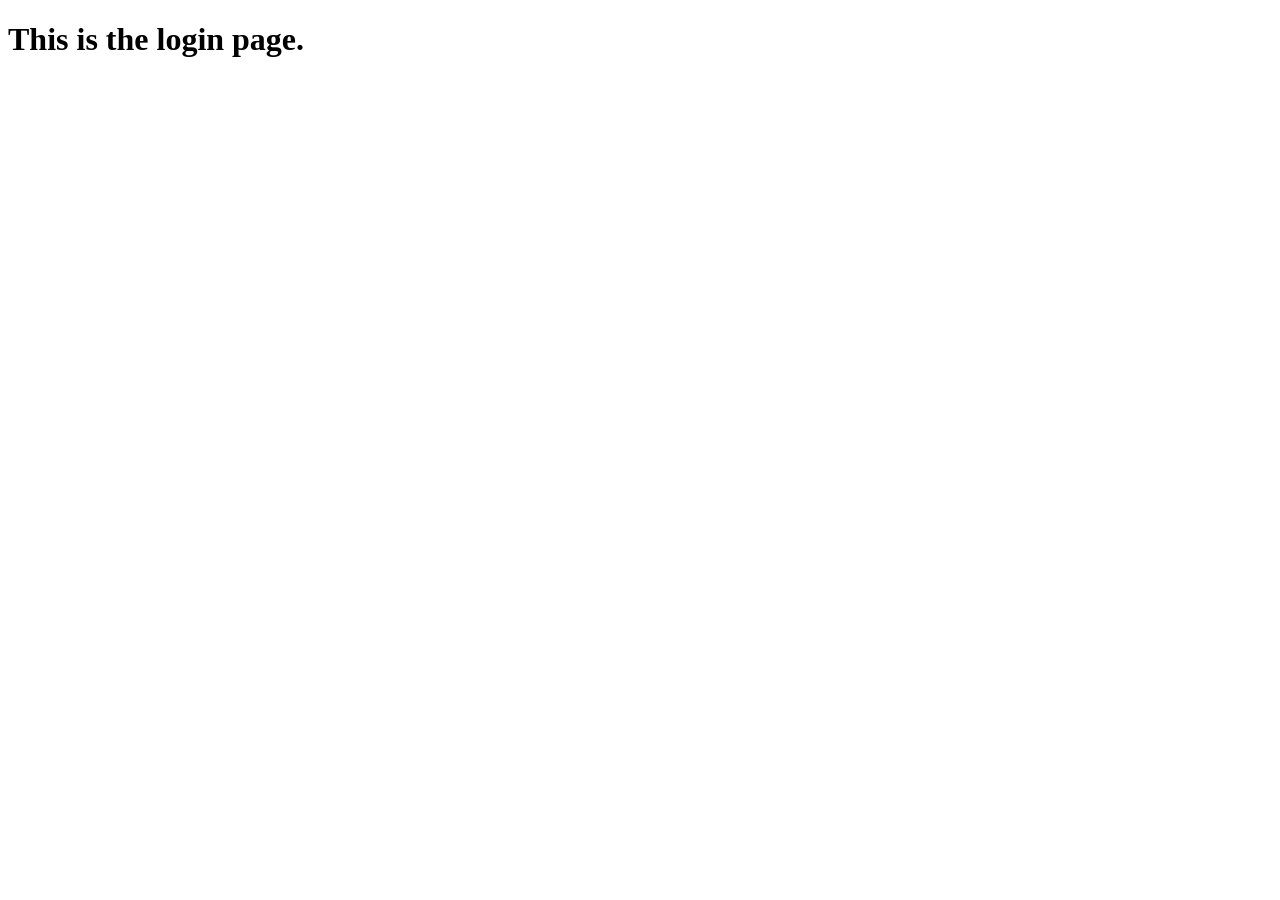
==== templates/login.html @ 009dd2c9 "initial commit." ====
<!DOCTYPE html>
<html lang="en">

<head>
  <meta charset="UTF-8">
  <meta name="viewport" content="width=device-width, initial-scale=1.0">
  <title>Login Page</title>
</head>

<body>


  <h1>This is the login page.</h1>

</body>

</html>
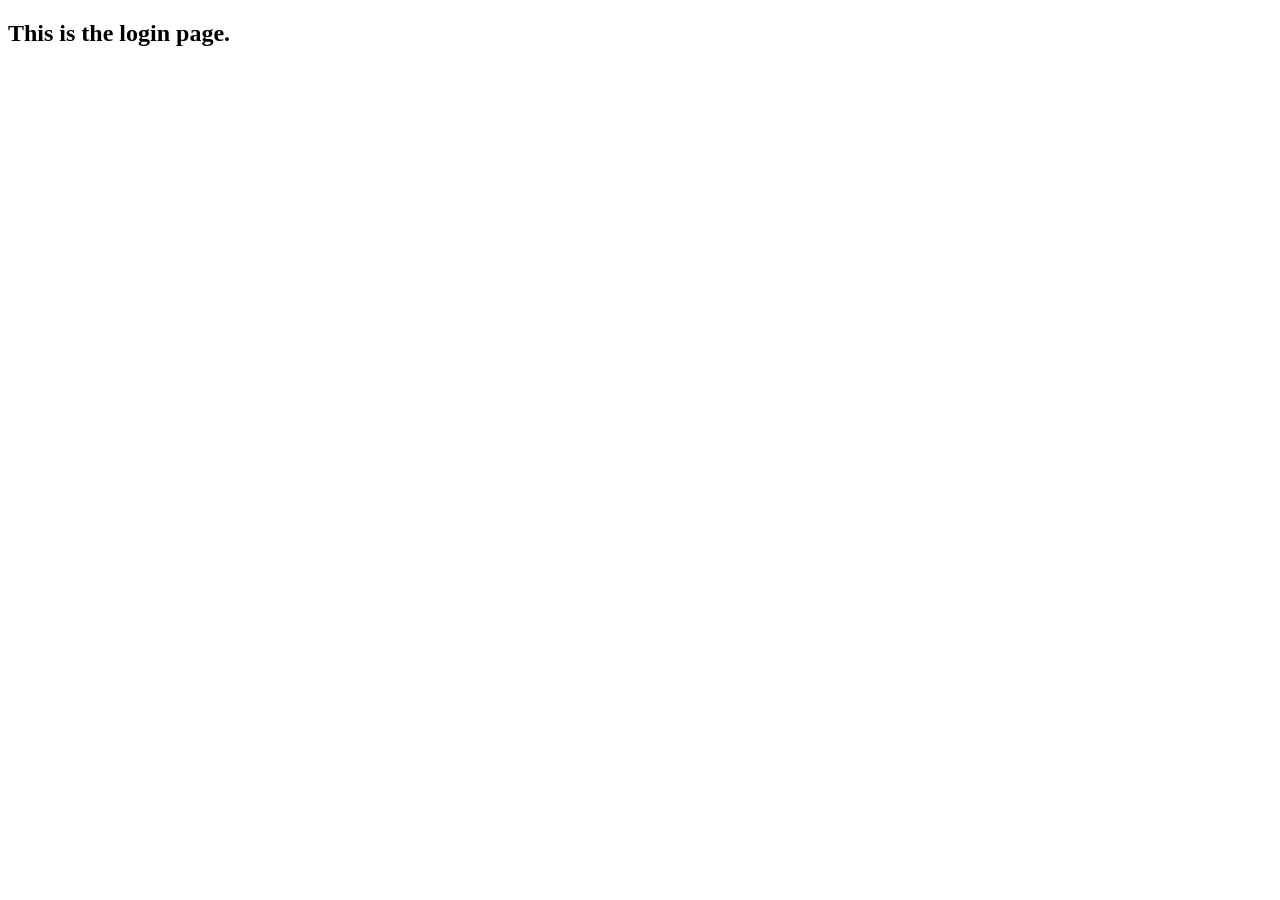
==== commit 77073d26: "Fix..." ====
--- a/templates/login.html
+++ b/templates/login.html
@@ -4,13 +4,14 @@
 <head>
   <meta charset="UTF-8">
   <meta name="viewport" content="width=device-width, initial-scale=1.0">
+  <link rel="stylesheet" href="static/style.css">
   <title>Login Page</title>
 </head>
 
 <body>
 
 
-  <h1>This is the login page.</h1>
+  <h2>This is the login page.</h2>
 
 </body>
 
